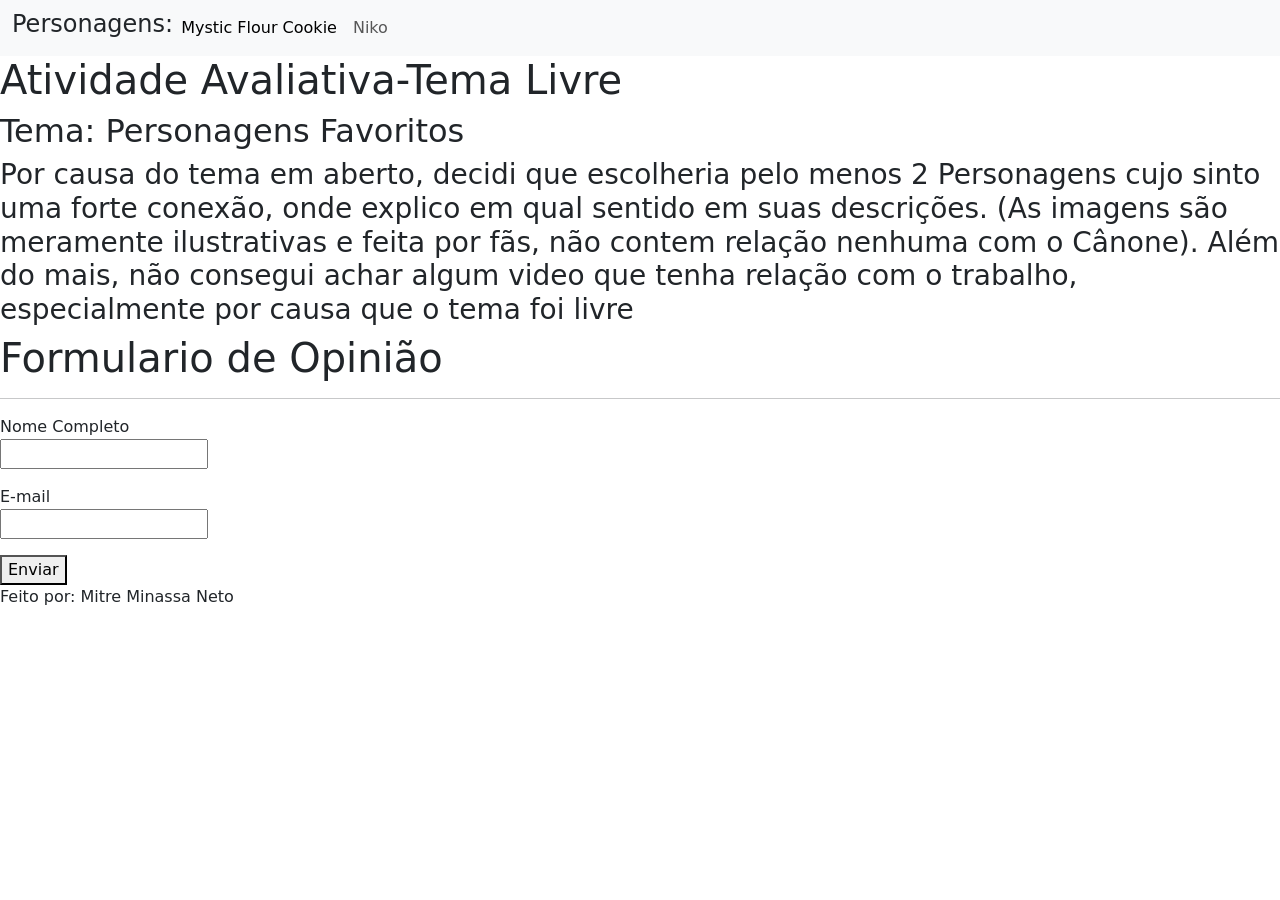
==== index.html @ 9d7b9df7 "Add files via upload" ====
<!DOCTYPE html>
<html lang="en">

<head>
    <link href="https://cdn.jsdelivr.net/npm/bootstrap@5.3.8/dist/css/bootstrap.min.css" rel="stylesheet" integrity="sha384-sRIl4kxILFvY47J16cr9ZwB07vP4J8+LH7qKQnuqkuIAvNWLzeN8tE5YBujZqJLB" crossorigin="anonymous">
    <link rel="stylesheet" href="Personalização.css">
    <meta charset="UTF-8">
    <meta name="viewport" content="width=device-width, initial-scale=1.0">
    <title>Atividade Avaliativa-Tema Livre</title>
</head>

<body>
    <nav class="navbar navbar-expand-lg bg-body-tertiary">
  <div class="container-fluid">
    <h4>Personagens:</h4>
    <button class="navbar-toggler" type="button" data-bs-toggle="collapse" data-bs-target="#navbarNav" aria-controls="navbarNav" aria-expanded="false" aria-label="Toggle navigation">
      <span class="navbar-toggler-icon"></span>
    </button>
    <div class="collapse navbar-collapse" id="navbarNav">
      <ul class="navbar-nav">
        <li class="nav-item">
          <a class="nav-link active" aria-current="page" href="./MysticFlour.html">Mystic Flour Cookie</a>
        </li>
        <li class="nav-item">
          <a class="nav-link" href="./Niko.html">Niko</a>
        </li>
      </ul>
    </div>
  </div>
</nav>
    <header>
        <h1>Atividade Avaliativa-Tema Livre</h1>
        <h2>Tema: Personagens Favoritos</h2>
        <h3>Por causa do tema em aberto, decidi que escolheria pelo menos 2 Personagens cujo sinto uma forte conexão,
            onde explico em qual sentido em
            suas descrições.
            (As imagens são meramente ilustrativas e feita por fãs, não contem relação nenhuma com o Cânone). Além do
            mais, não consegui achar algum video que tenha relação com o trabalho, especialmente por causa que o tema
            foi livre
        </h3>
    </header>
    <section>
        <h1 id="texto1">Formulario de Opinião</h1>
        <hr>
        <form>
            <p>
                <label for="txtnomecompleto">Nome Completo</label><br>
                <input type="text" name="Nome Completo" id="txtnomecompleto" required>
            </p>
            <p>
                <label for="txtemail">E-mail</label><br>
                <input type="email" name="Email" id="txtemail" required>
            </p>
            <button id="butao" type="submit">Enviar</button>
        </form>
    </section>
    <footer>
        <p>Feito por: Mitre Minassa Neto</p>
    </footer>
    <script src="https://cdn.jsdelivr.net/npm/bootstrap@5.3.8/dist/js/bootstrap.bundle.min.js" integrity="sha384-FKyoEForCGlyvwx9Hj09JcYn3nv7wiPVlz7YYwJrWVcXK/BmnVDxM+D2scQbITxI" crossorigin="anonymous"></script>
</body>

</html>
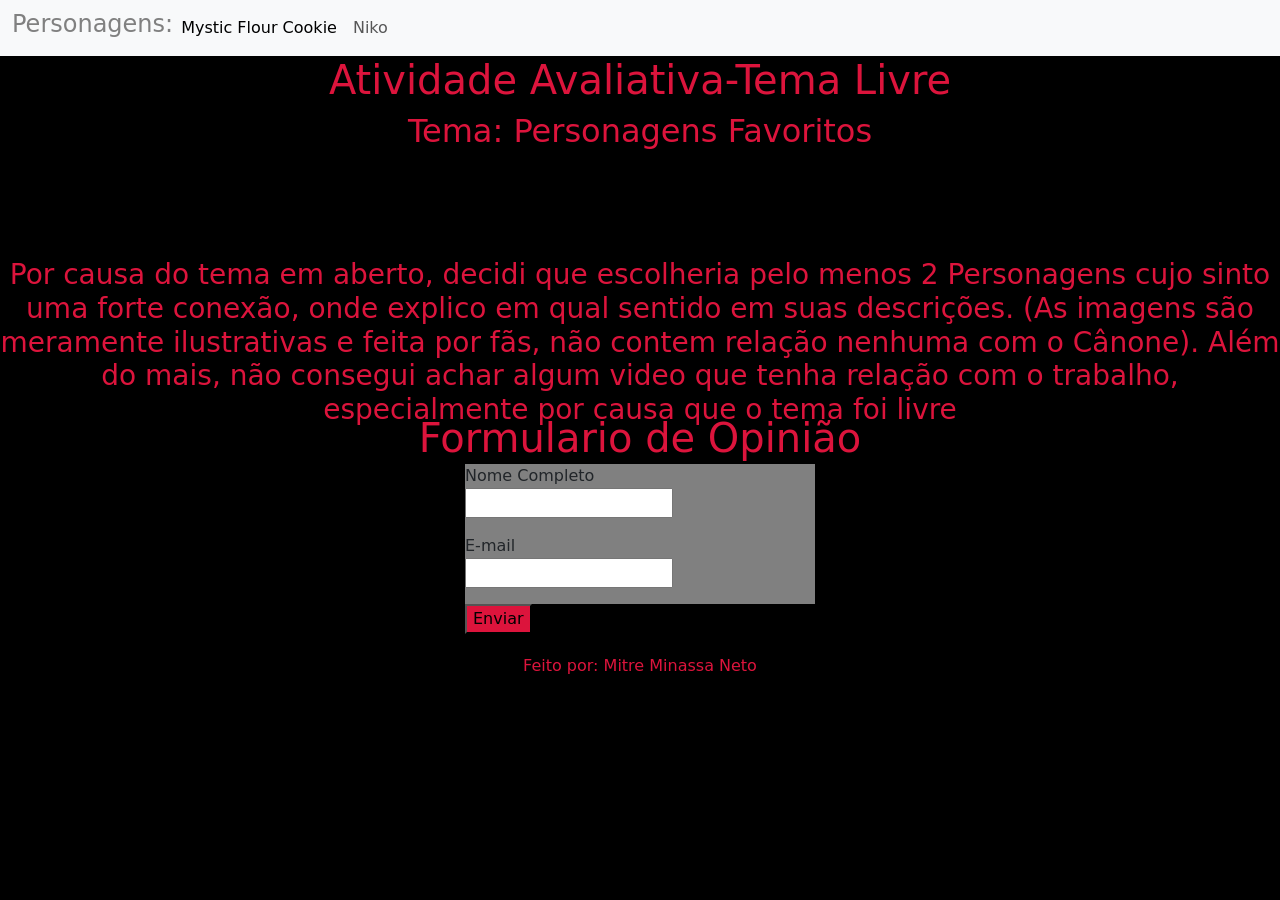
==== commit 64695105: "Update index.html" ====
--- a/index.html
+++ b/index.html
@@ -3,7 +3,7 @@
 
 <head>
     <link href="https://cdn.jsdelivr.net/npm/bootstrap@5.3.8/dist/css/bootstrap.min.css" rel="stylesheet" integrity="sha384-sRIl4kxILFvY47J16cr9ZwB07vP4J8+LH7qKQnuqkuIAvNWLzeN8tE5YBujZqJLB" crossorigin="anonymous">
-    <link rel="stylesheet" href="Personalização.css">
+    <link rel="stylesheet" href="style.css">
     <meta charset="UTF-8">
     <meta name="viewport" content="width=device-width, initial-scale=1.0">
     <title>Atividade Avaliativa-Tema Livre</title>
@@ -19,10 +19,10 @@
     <div class="collapse navbar-collapse" id="navbarNav">
       <ul class="navbar-nav">
         <li class="nav-item">
-          <a class="nav-link active" aria-current="page" href="./MysticFlour.html">Mystic Flour Cookie</a>
+          <a class="nav-link active" aria-current="page" href="./indexMF.html">Mystic Flour Cookie</a>
         </li>
         <li class="nav-item">
-          <a class="nav-link" href="./Niko.html">Niko</a>
+          <a class="nav-link" href="./NindexNiko.html">Niko</a>
         </li>
       </ul>
     </div>
@@ -60,4 +60,4 @@
     <script src="https://cdn.jsdelivr.net/npm/bootstrap@5.3.8/dist/js/bootstrap.bundle.min.js" integrity="sha384-FKyoEForCGlyvwx9Hj09JcYn3nv7wiPVlz7YYwJrWVcXK/BmnVDxM+D2scQbITxI" crossorigin="anonymous"></script>
 </body>
 
-</html>+</html>
--- a/style.css
+++ b/style.css
@@ -0,0 +1,110 @@
+body {
+    background-color: black;
+}
+
+.container {
+    display: flex;
+    flex-direction: column;
+    align-items: flex-start;
+    gap: 50px;
+}
+
+h1 {
+    color: crimson;
+    text-align: center;
+}
+
+h2 {
+    color: crimson;
+    text-align: center;
+}
+
+h3 {
+    color: crimson;
+    text-align: center;
+    position: relative;
+    top: 100px;
+}
+
+.Mystic {
+    color: crimson;
+    text-align: center;
+    position: relative;
+    top: 150px
+}
+
+button {
+    background-color: crimson;
+    transition: 0.5s;
+    text-align: center;
+    margin-top: 150px;
+    display: inline-block;
+    position: center;
+}
+
+button:hover {
+    background-color: white;
+}
+
+h3 {
+    color: crimson;
+    text-align: center;
+    gap: 50px;
+}
+
+.Niko {
+    color: black;
+    text-decoration: none;
+    position: center;
+}
+
+nav ul li {
+    display: flex;
+    list-style-type: none;
+    position: center;
+}
+
+hr {
+    border: none;
+}
+
+.MF {
+    font-size: 20px;
+    color: black;
+    text-decoration: none;
+    position: relative;
+    right: 270px;
+}
+
+section form {
+    background-color: grey;
+    position: relative;
+    top: 50px;
+    max-width: 350px;
+    margin: 0 auto;
+    max-height: 140px;
+}
+
+
+section #texto1 {
+    position: relative;
+    top: 80px;
+}
+
+section #butao {
+    margin: 0 auto;
+    display: inline-block;
+    position: relative;
+}
+
+footer {
+    color: crimson;
+    text-align: center;
+    position: relative;
+    top: 100px;
+}
+
+nav {
+    color: gray;
+}
+
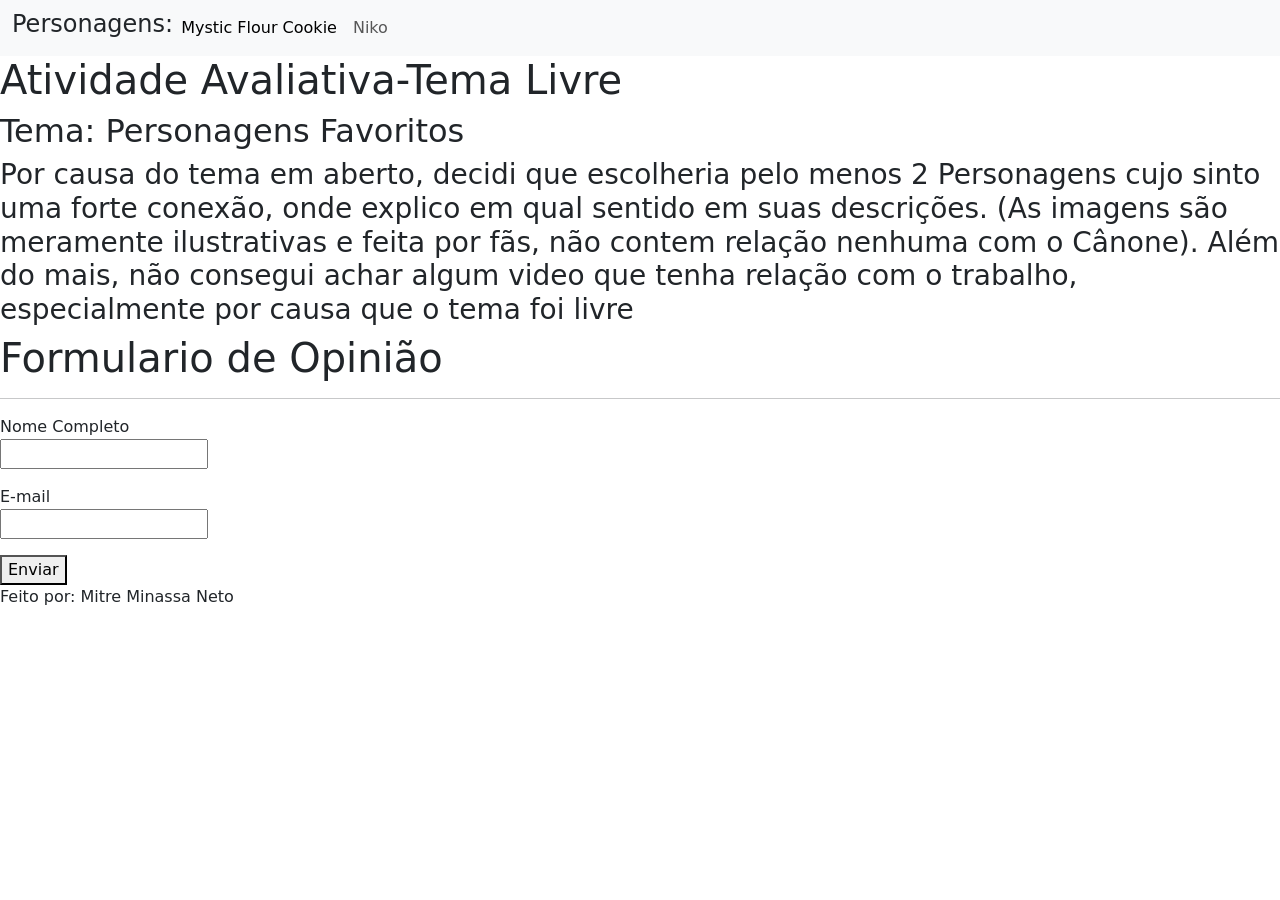
==== commit 0ff278ba: "Add files via upload" ====
--- a/index.html
+++ b/index.html
@@ -3,7 +3,7 @@
 
 <head>
     <link href="https://cdn.jsdelivr.net/npm/bootstrap@5.3.8/dist/css/bootstrap.min.css" rel="stylesheet" integrity="sha384-sRIl4kxILFvY47J16cr9ZwB07vP4J8+LH7qKQnuqkuIAvNWLzeN8tE5YBujZqJLB" crossorigin="anonymous">
-    <link rel="stylesheet" href="style.css">
+    <link rel="stylesheet" href="Personalização.css">
     <meta charset="UTF-8">
     <meta name="viewport" content="width=device-width, initial-scale=1.0">
     <title>Atividade Avaliativa-Tema Livre</title>
@@ -19,10 +19,10 @@
     <div class="collapse navbar-collapse" id="navbarNav">
       <ul class="navbar-nav">
         <li class="nav-item">
-          <a class="nav-link active" aria-current="page" href="./indexMF.html">Mystic Flour Cookie</a>
+          <a class="nav-link active" aria-current="page" href="./MysticFlour.html">Mystic Flour Cookie</a>
         </li>
         <li class="nav-item">
-          <a class="nav-link" href="./NindexNiko.html">Niko</a>
+          <a class="nav-link" href="./Niko.html">Niko</a>
         </li>
       </ul>
     </div>
@@ -60,4 +60,4 @@
     <script src="https://cdn.jsdelivr.net/npm/bootstrap@5.3.8/dist/js/bootstrap.bundle.min.js" integrity="sha384-FKyoEForCGlyvwx9Hj09JcYn3nv7wiPVlz7YYwJrWVcXK/BmnVDxM+D2scQbITxI" crossorigin="anonymous"></script>
 </body>
 
-</html>
+</html>
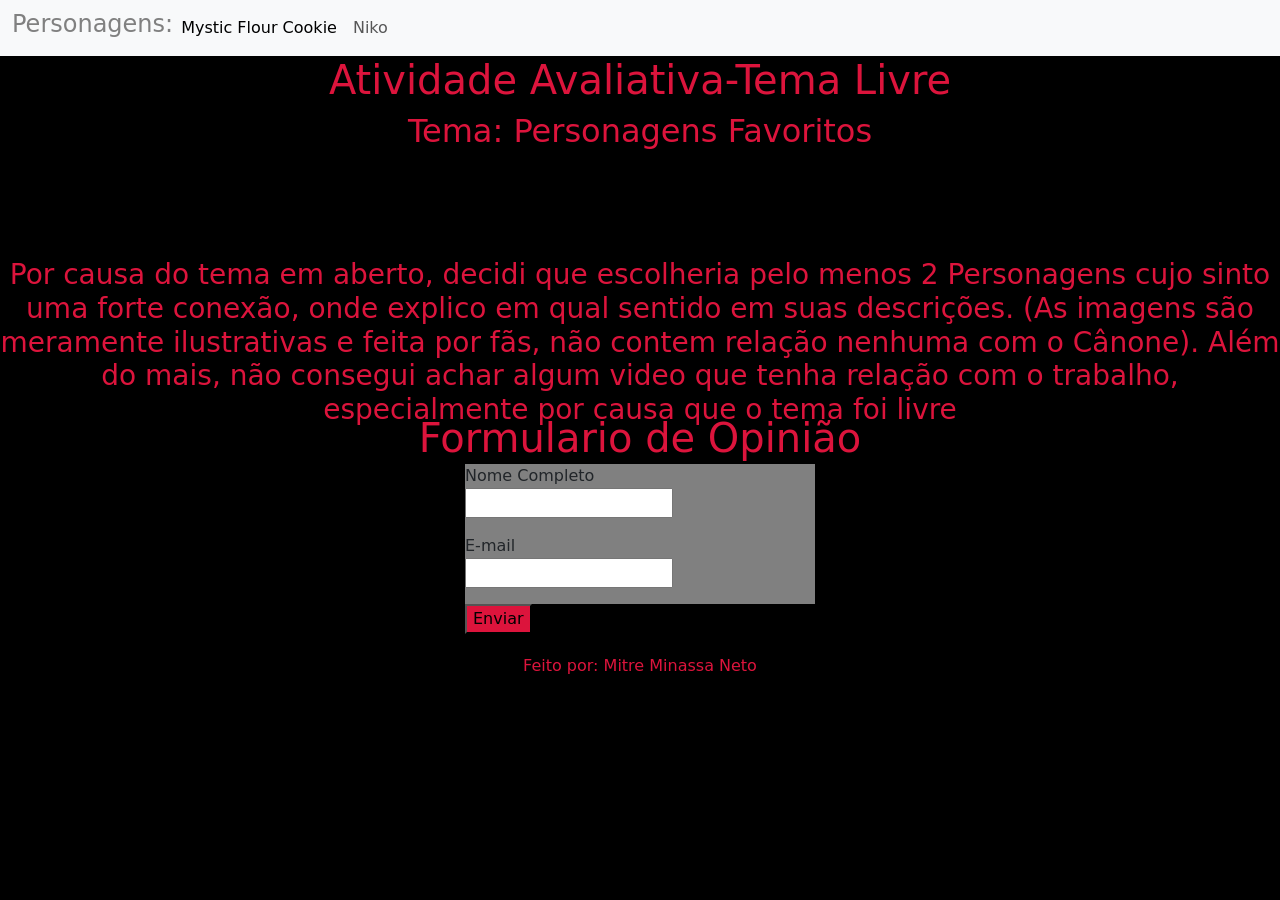
==== commit 9dd5ba78: "Update index.html" ====
--- a/index.html
+++ b/index.html
@@ -3,7 +3,7 @@
 
 <head>
     <link href="https://cdn.jsdelivr.net/npm/bootstrap@5.3.8/dist/css/bootstrap.min.css" rel="stylesheet" integrity="sha384-sRIl4kxILFvY47J16cr9ZwB07vP4J8+LH7qKQnuqkuIAvNWLzeN8tE5YBujZqJLB" crossorigin="anonymous">
-    <link rel="stylesheet" href="Personalização.css">
+    <link rel="stylesheet" href="style.css">
     <meta charset="UTF-8">
     <meta name="viewport" content="width=device-width, initial-scale=1.0">
     <title>Atividade Avaliativa-Tema Livre</title>
@@ -60,4 +60,4 @@
     <script src="https://cdn.jsdelivr.net/npm/bootstrap@5.3.8/dist/js/bootstrap.bundle.min.js" integrity="sha384-FKyoEForCGlyvwx9Hj09JcYn3nv7wiPVlz7YYwJrWVcXK/BmnVDxM+D2scQbITxI" crossorigin="anonymous"></script>
 </body>
 
-</html>+</html>
--- a/style.css
+++ b/style.css
@@ -0,0 +1,110 @@
+body {
+    background-color: black;
+}
+
+.container {
+    display: flex;
+    flex-direction: column;
+    align-items: flex-start;
+    gap: 50px;
+}
+
+h1 {
+    color: crimson;
+    text-align: center;
+}
+
+h2 {
+    color: crimson;
+    text-align: center;
+}
+
+h3 {
+    color: crimson;
+    text-align: center;
+    position: relative;
+    top: 100px;
+}
+
+.Mystic {
+    color: crimson;
+    text-align: center;
+    position: relative;
+    top: 150px
+}
+
+button {
+    background-color: crimson;
+    transition: 0.5s;
+    text-align: center;
+    margin-top: 150px;
+    display: inline-block;
+    position: center;
+}
+
+button:hover {
+    background-color: white;
+}
+
+h3 {
+    color: crimson;
+    text-align: center;
+    gap: 50px;
+}
+
+.Niko {
+    color: black;
+    text-decoration: none;
+    position: center;
+}
+
+nav ul li {
+    display: flex;
+    list-style-type: none;
+    position: center;
+}
+
+hr {
+    border: none;
+}
+
+.MF {
+    font-size: 20px;
+    color: black;
+    text-decoration: none;
+    position: relative;
+    right: 270px;
+}
+
+section form {
+    background-color: grey;
+    position: relative;
+    top: 50px;
+    max-width: 350px;
+    margin: 0 auto;
+    max-height: 140px;
+}
+
+
+section #texto1 {
+    position: relative;
+    top: 80px;
+}
+
+section #butao {
+    margin: 0 auto;
+    display: inline-block;
+    position: relative;
+}
+
+footer {
+    color: crimson;
+    text-align: center;
+    position: relative;
+    top: 100px;
+}
+
+nav {
+    color: gray;
+}
+
